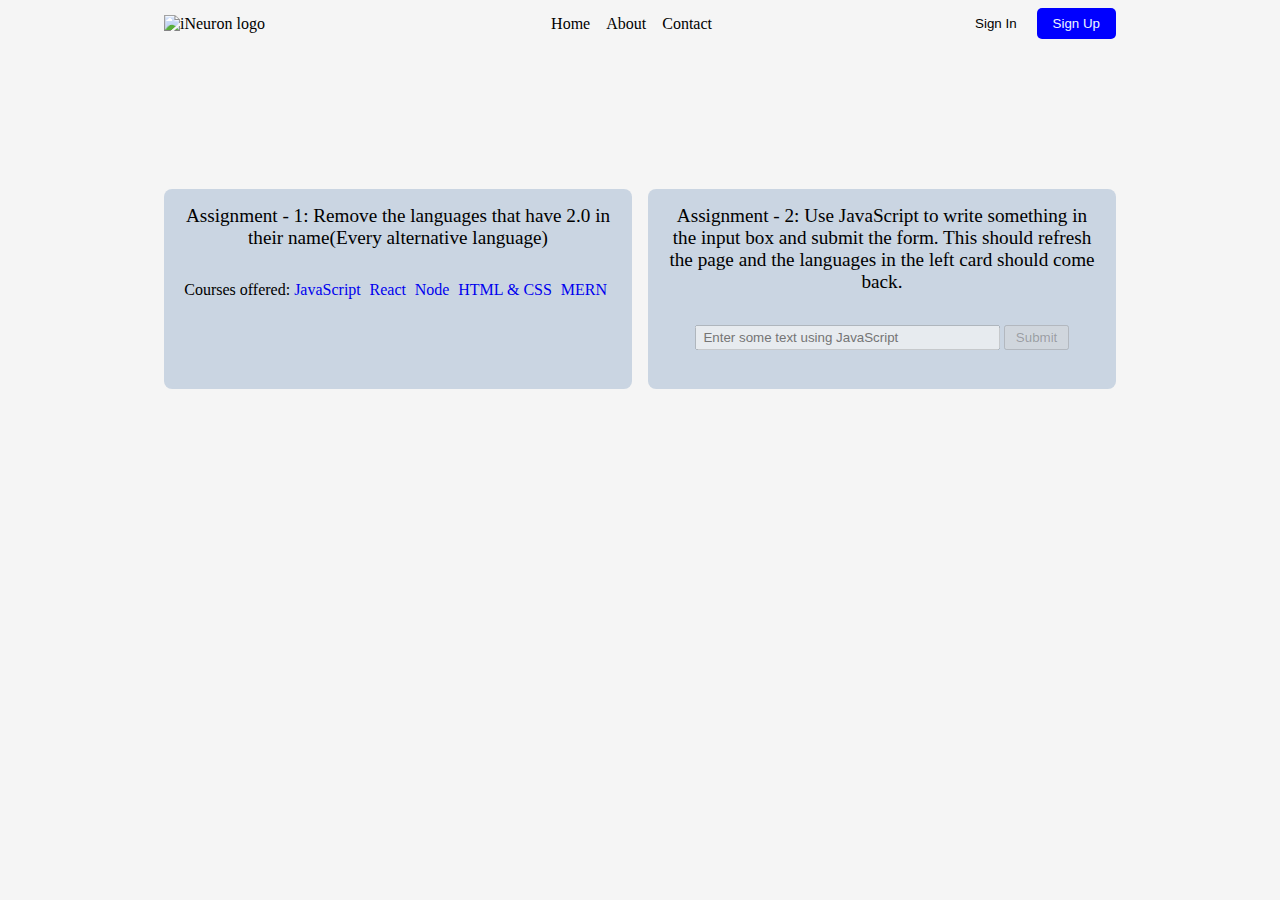
==== DOM P7/index.html @ d09bc6ea "dom assignemt 7 done" ====
<!DOCTYPE html>
<html lang="en">
  <head>
    <meta charset="UTF-8" />
    <meta http-equiv="X-UA-Compatible" content="IE=edge" />
    <meta name="viewport" content="width=device-width, initial-scale=1.0" />
    <link rel="stylesheet" href="./style.css" />
    <title>Dom Assignment 5</title>
  </head>
  <body>
    <div class="container">
      <nav class="nav">
        <img
          src="https://ineuron.ai/images/ineuron-logo.png"
          alt="iNeuron logo"
          class="nav__logo-img"
        />

        <div class="nav__menu">
          <ul class="nav__items">
            <li class="nav__item">Home</li>
            <li class="nav__item">About</li>
            <li class="nav__item">Contact</li>
          </ul>
        </div>

        <div>
          <button class="nav__btn">Sign In</button>
          <button class="nav__btn nav__btn-main">Sign Up</button>
        </div>
      </nav>

      <section class="main">
        <div class="main__languages">
          <span class="main__languages-text">
            Assignment - 1: Remove the languages that have 2.0 in their
            name(Every alternative language)
          </span>
          <br />
          Courses offered:
          <a target="_blank" href="https://www.ineuron.ai">JavaScript</a>
          <a target="_blank" href="https://www.ineuron.ai">JavaScript 2.0</a>
          <a target="_blank" href="https://www.ineuron.ai">React</a>
          <a target="_blank" href="https://www.ineuron.ai">React 2.0</a>
          <a target="_blank" href="https://www.ineuron.ai">Node</a>
          <a target="_blank" href="https://www.ineuron.ai">Node 2.0</a>
          <a target="_blank" href="https://www.ineuron.ai">HTML & CSS</a>
          <a target="_blank" href="https://www.ineuron.ai">HTML & CSS 2.0</a>
          <a target="_blank" href="https://www.ineuron.ai">MERN</a>
          <a target="_blank" href="https://www.ineuron.ai">MERN 2.0</a>
        </div>

        <div class="main__form">
          <span class="main__languages-text"
            >Assignment - 2: Use JavaScript to write something in the input box
            and submit the form. This should refresh the page and the languages
            in the left card should come back.</span
          >
          <form>
            <input
              class="main__form-input"
              type="text"
              placeholder="Enter some text using JavaScript"
              disabled
            />
            <button class="main__form-btn" type="submit" disabled>
              Submit
            </button>
          </form>
        </div>
      </section>
    </div>
    <script src="./script.js"></script>
  </body>
</html>
---- DOM P7/style.css ----
*,
*::after,
*::before {
  margin: 0;
  padding: 0;
  box-sizing: border-box;
}

body {
  background-color: whitesmoke;
}

.container {
  max-width: 960px;
  margin: 0 auto;
  padding: 0 0.25rem;
}

.nav {
  display: flex;
  justify-content: space-between;
  align-items: center;

  margin-top: 0.5rem;
}

.nav__logo-img {
  width: 140px;
  cursor: pointer;
}

.nav__items {
  display: flex;
  justify-content: center;
  align-items: center;
  gap: 1rem;

  list-style-type: none;
}

.nav__item:hover {
  cursor: pointer;
  color: blue;
}

.nav__btn {
  border: none;
  outline: none;
  background-color: transparent;
  padding: 8px 16px;
}

.nav__btn:hover {
  cursor: pointer;
}

.nav__btn-main {
  border-radius: 5px;
  background-color: blue;
  color: aliceblue;
}

.nav__btn-main:hover {
  background-color: rgba(0, 0, 255, 0.765);
}

.main {
  display: grid;
  grid-template-columns: 1fr 1fr;
  gap: 1rem;

  margin-top: 150px;
}

.main__languages {
  background-color: #cad5e2;
  border-radius: 8px;
  min-height: 200px;
  padding: 1rem;
  text-align: center;
}

.main__languages-text {
  font-size: 1.2rem;
  display: inline-block;
  margin-bottom: 2rem;
}

.main__languages a {
  text-decoration: none;
  margin-right: 0.3rem;
}

.main__languages a:hover {
  text-decoration: underline;
}

.main__form {
  background-color: #cad5e2;
  border-radius: 8px;
  min-height: 200px;
  padding: 1rem;
  text-align: center;
}

.main__form-input {
  padding: 0.2rem 0.4rem;
  width: 70%;
}

.main__form-btn {
  padding: 0.2rem 0.6rem;
}

.main__languages:hover,
.main__form:hover {
  background-color: #b7c0cb;
}
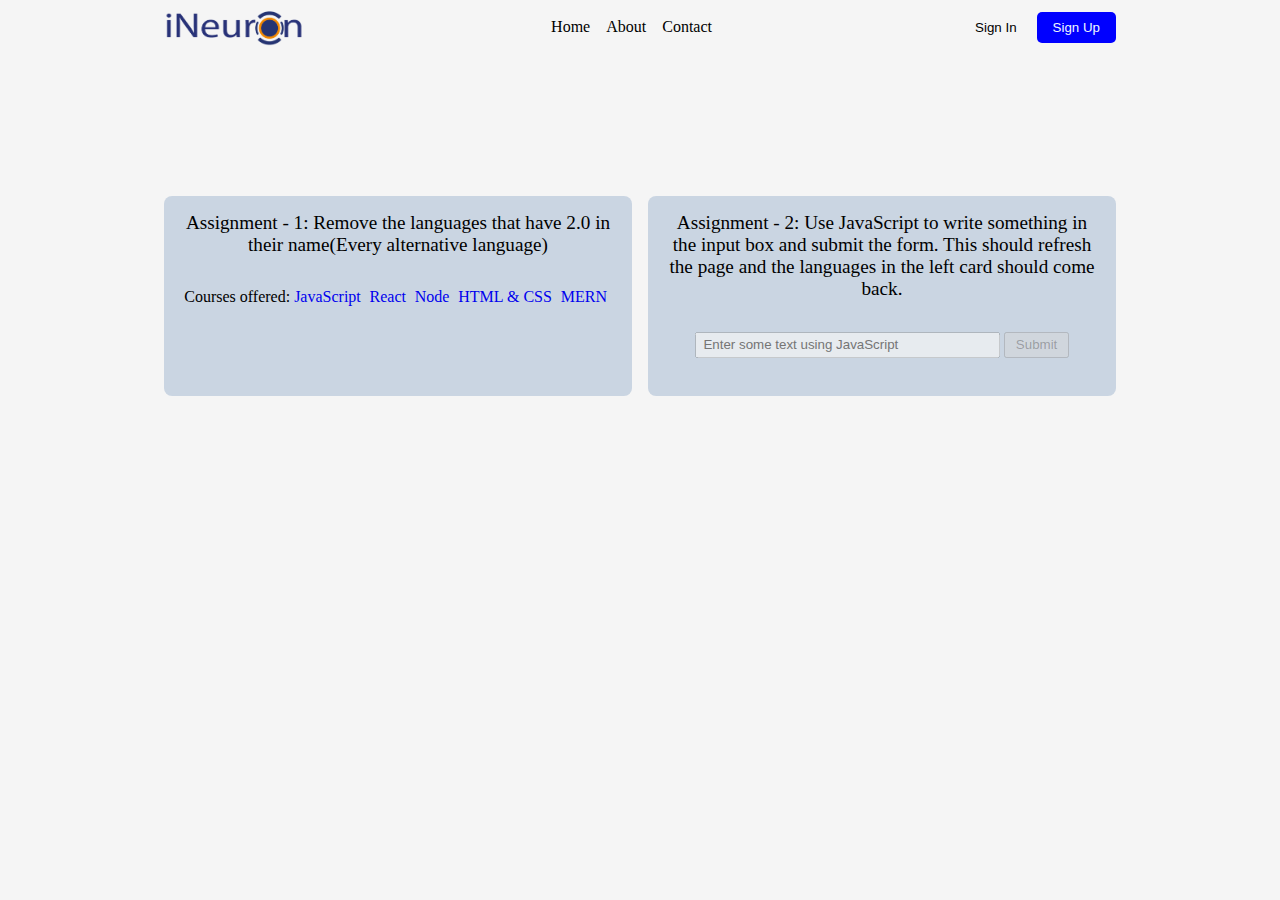
==== commit 011ae78c: "README.md added, bug fix" ====
--- a/DOM P7/index.html
+++ b/DOM P7/index.html
@@ -11,7 +11,7 @@
     <div class="container">
       <nav class="nav">
         <img
-          src="https://ineuron.ai/images/ineuron-logo.png"
+          src="./ineuron-logo.png"
           alt="iNeuron logo"
           class="nav__logo-img"
         />
